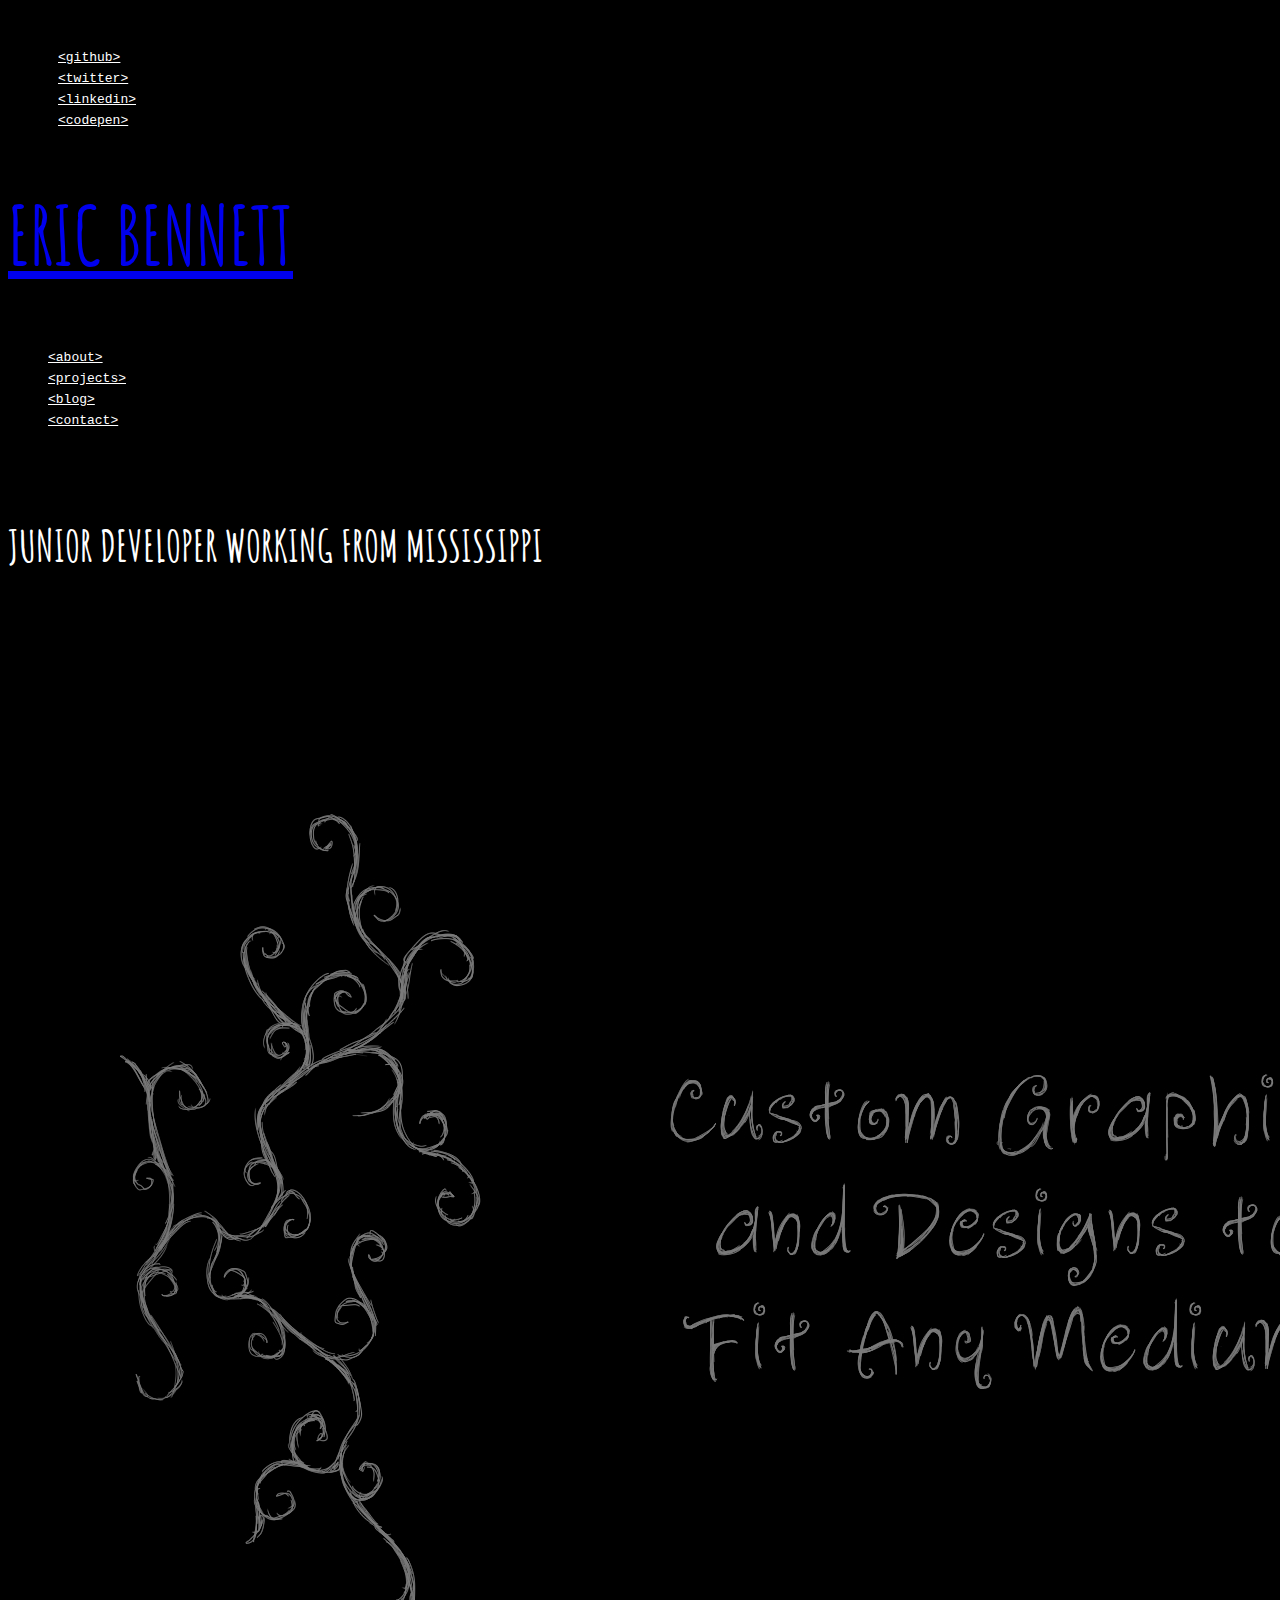
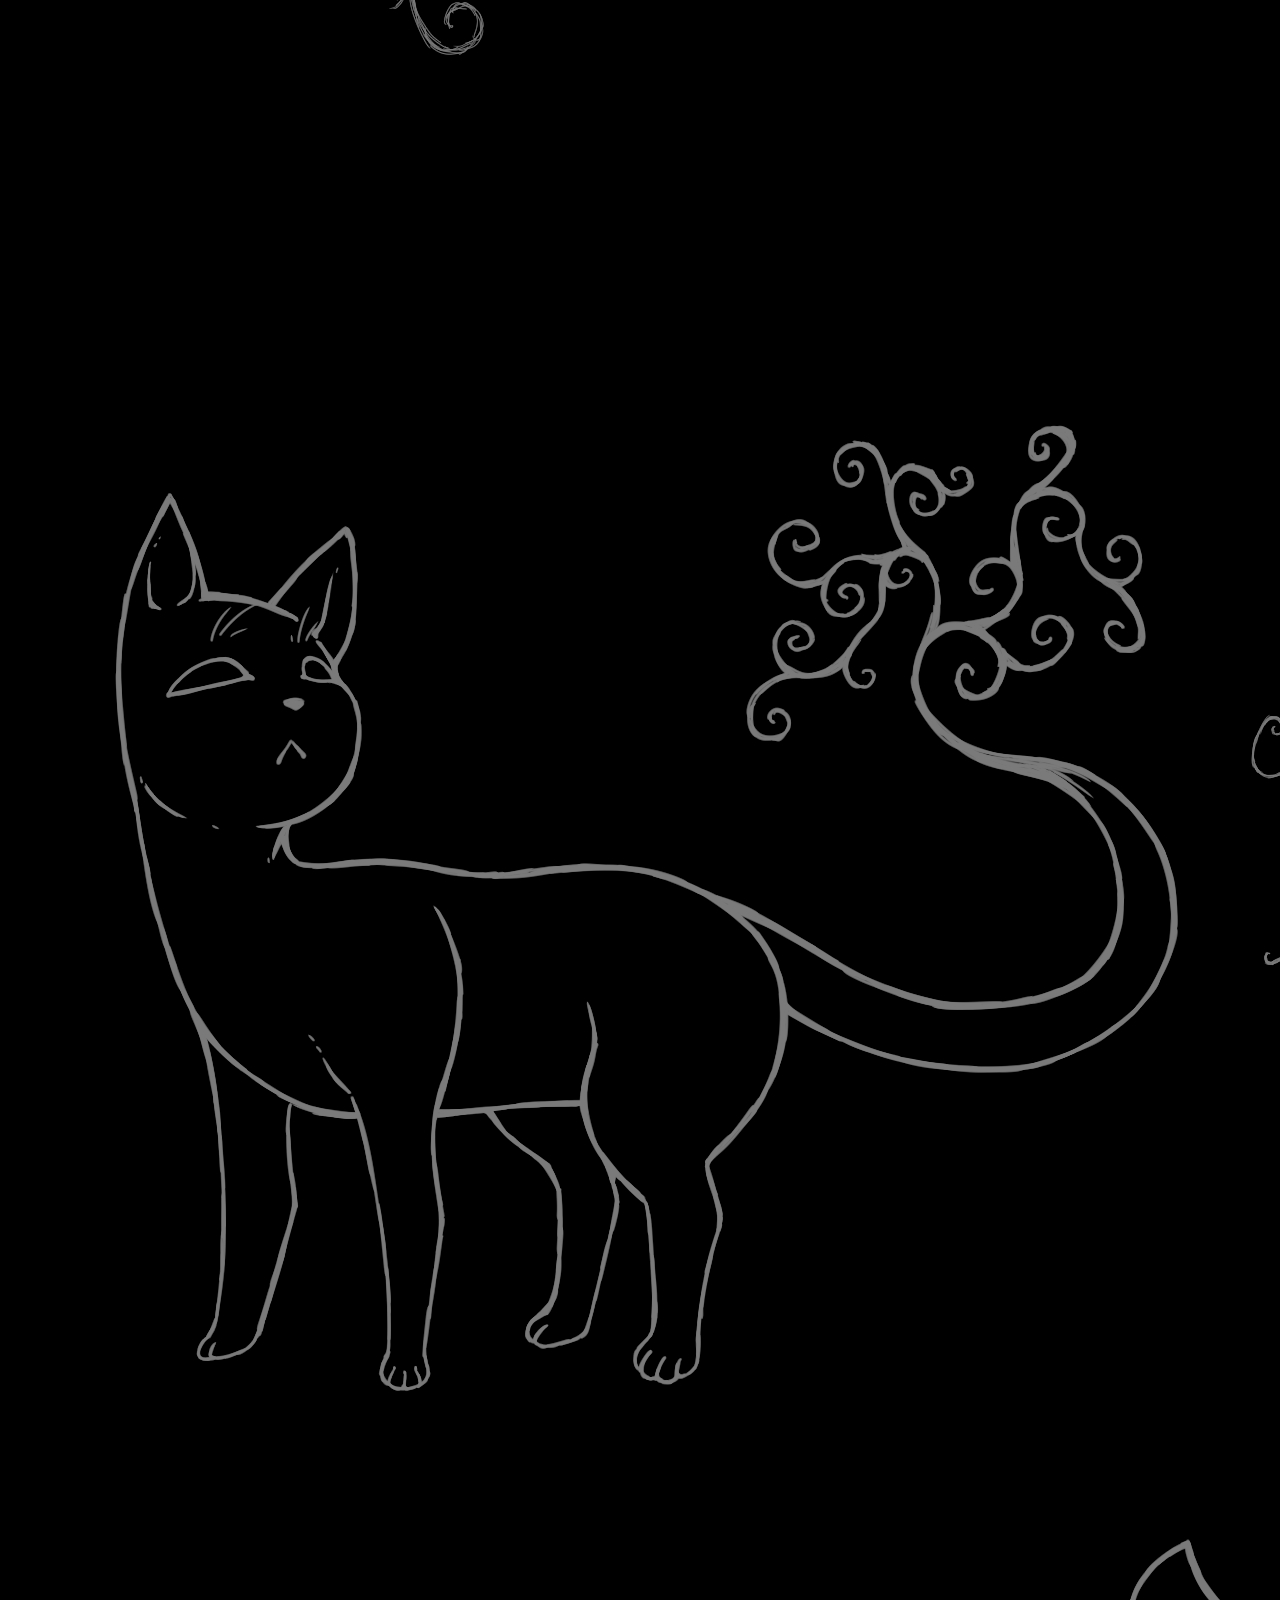
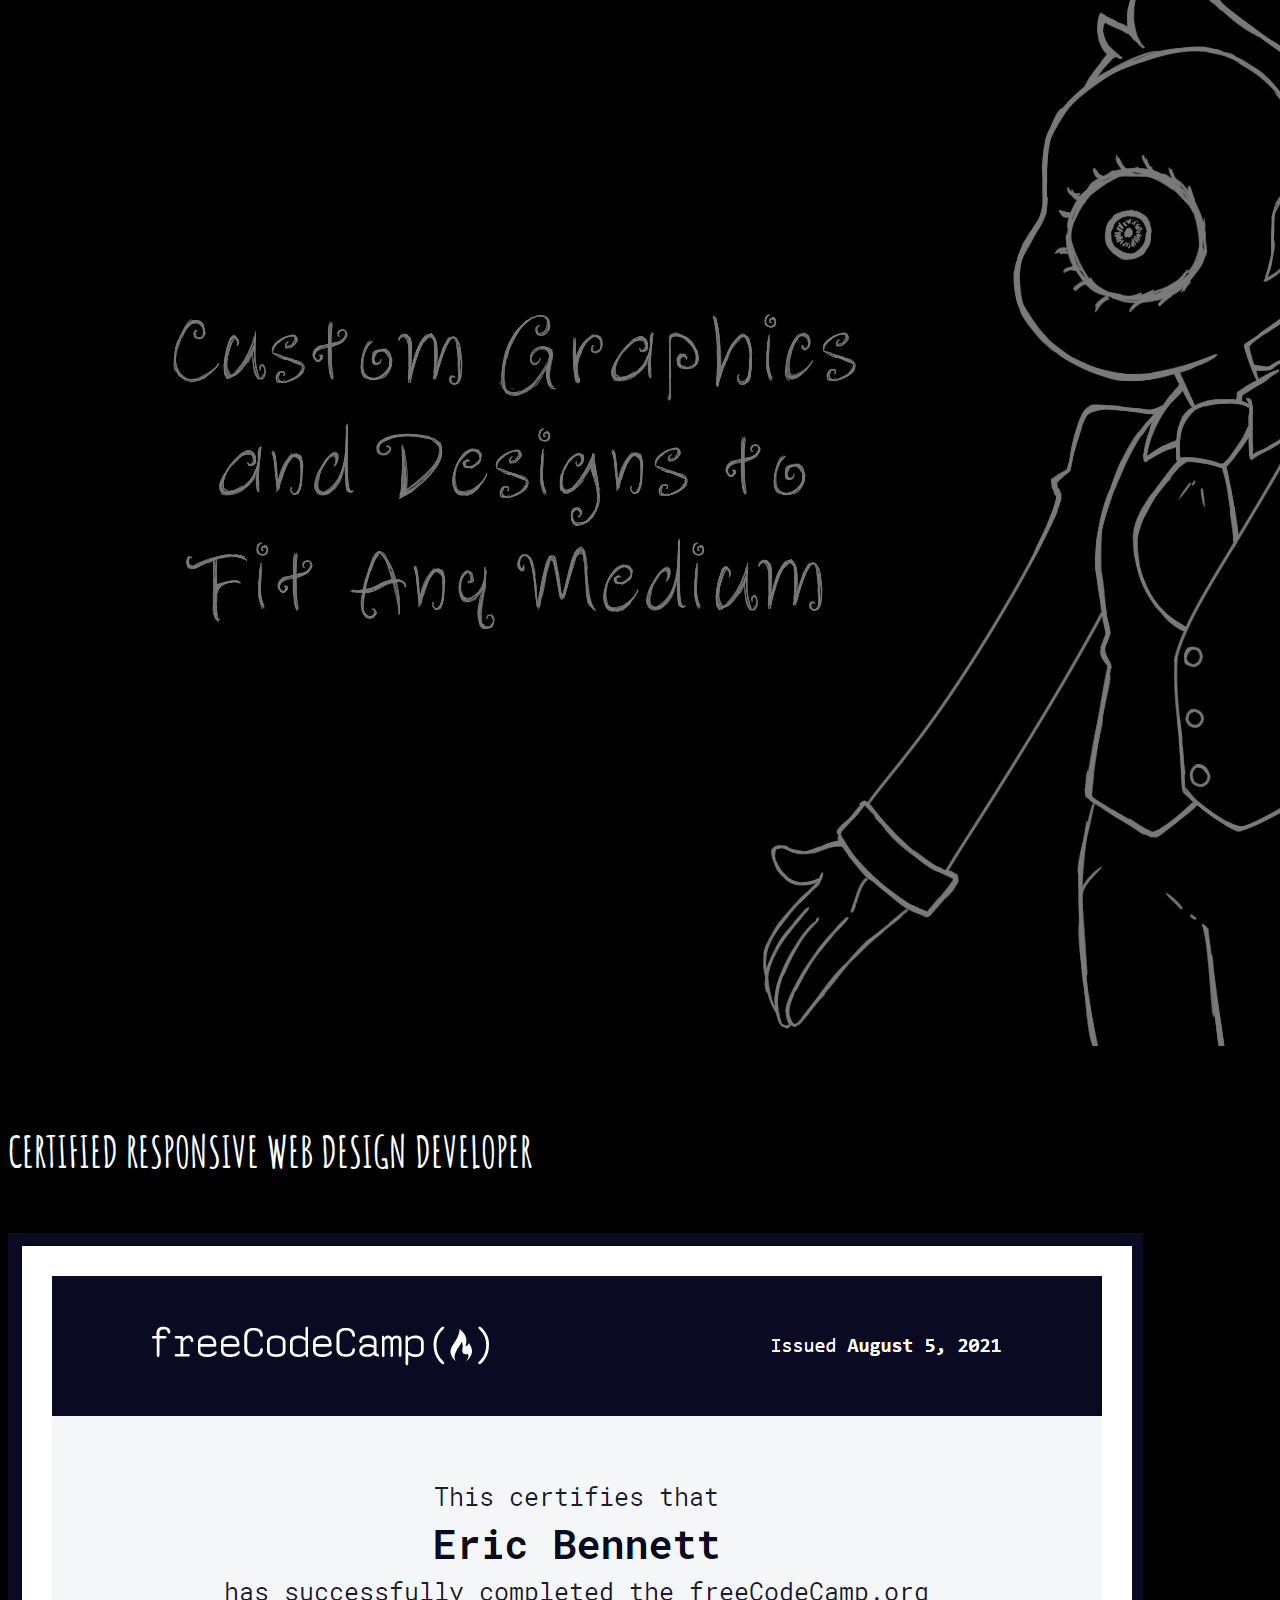
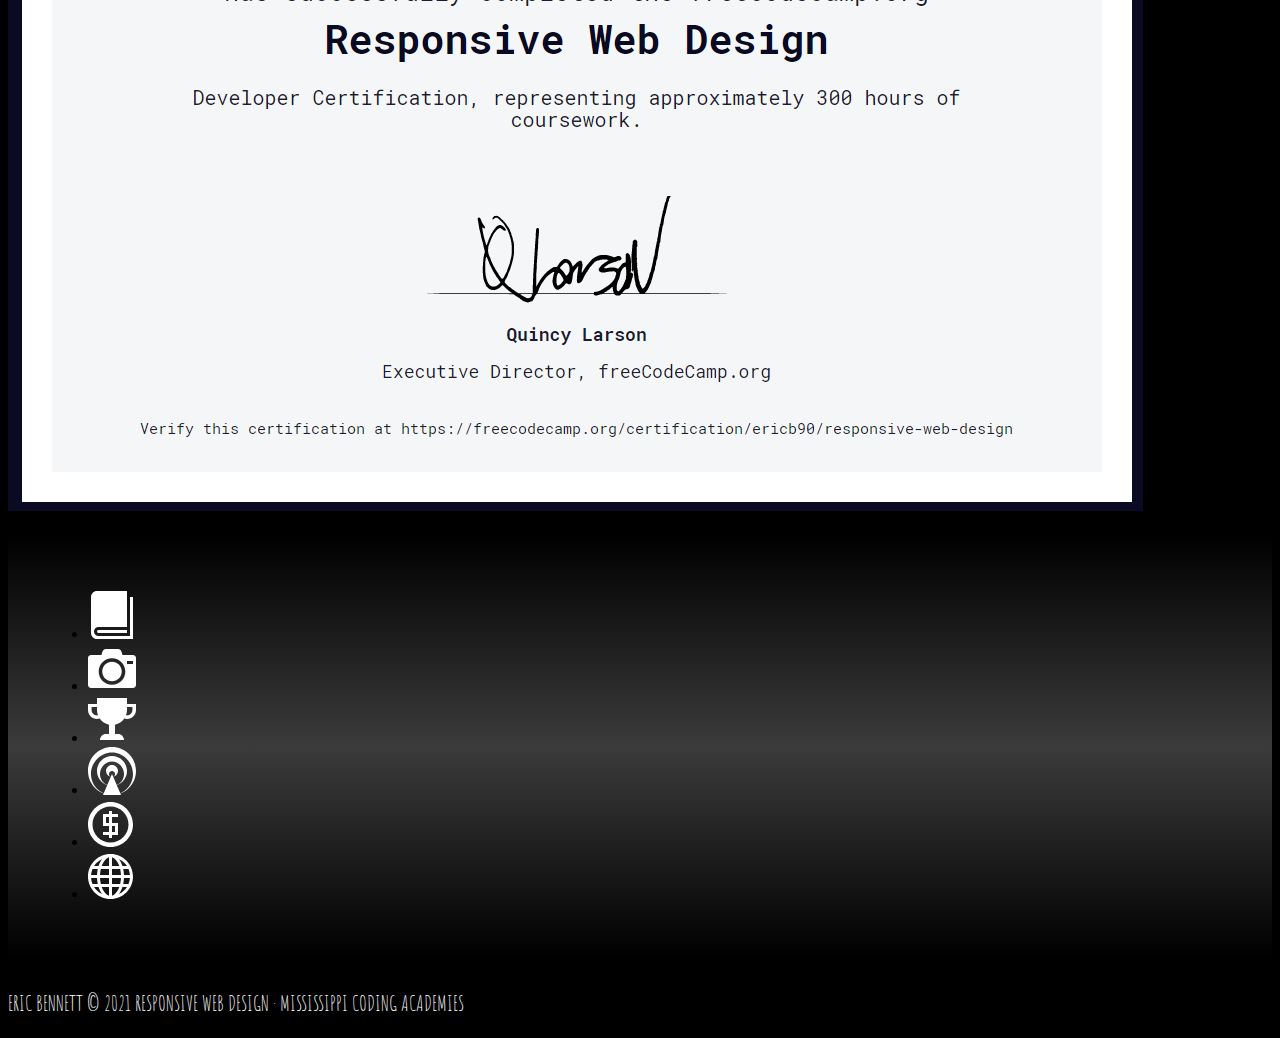
==== index.html @ 3dbed2dd "first commit" ====
<!DOCTYPE html>
<html lang="en">
<head>
    <meta charset="UTF-8">
    <meta http-equiv="X-UA-Compatible" content="IE=edge">
    <meta name="viewport" content="width=device-width, initial-scale=1.0">
    <link rel="stylesheet" href="https://cdn.jsdelivr.net/npm/bootstrap@4.6.0/dist/css/bootstrap.min.css" integrity="sha384-B0vP5xmATw1+K9KRQjQERJvTumQW0nPEzvF6L/Z6nronJ3oUOFUFpCjEUQouq2+l" crossorigin="anonymous">
    <link rel="preconnect" href="https://fonts.googleapis.com">
    <link rel="preconnect" href="https://fonts.gstatic.com" crossorigin>
    <link href="https://fonts.googleapis.com/css2?family=Amatic+SC:wght@700&family=Pompiere&family=Roboto+Mono:wght@300&display=swap" rel="stylesheet">
    <link rel="stylesheet" href="css/style.css">
    <title>Eric Bennett</title>
</head>
<body>
    <!-- open header -->
    <header class="header" id="header">
        <!-- open top header -->
        <section class="top-header-section">
            <!-- open container -->
            <div class="container">
                <ul class="social-list nav justify-content-md-end justify-content-center">
                    <li class="socials"><a href="https://github.com/EricB90" target="_blank"><code>&lt;github&gt;</code></a></li>
                    <li class="socials"><a href="https://twitter.com/Millennium4Dev" target="_blank"><code>&lt;twitter&gt;</code></a></li>
                    <li class="socials"><a href="https://www.linkedin.com/in/eric-bennett-565a6a221/" target="_blank"><code>&lt;linkedin&gt;</code></a></li>
                    <li class="socials"><a href="https://codepen.io/EricB90" target="_blank"><code>&lt;codepen&gt;</code></a></li>
                </ul>
            </div>
            <!-- close container -->
        </section>
        <!-- close top header -->
        <!-- open main header -->
        <section class="main-header-section">
            <!-- open container -->
            <div class="container">
                <!-- open row -->
                <div class="row">
                    <!-- open column -->
                    <div class="col-12 text-center">
                        <h1 class="logo"><a href="index.html">eric bennett</a></h1>
                    </div>
                    <!-- close column -->
                </div>
                <!-- close row -->
            </div>
            <!-- close container -->
        </section>
        <!-- close main header -->
        <!-- open header nav -->
        <section class="header-nav-section">
            <!-- open container -->
            <div class="container">
                <!-- open row -->
                <div class="row">
                    <!-- open column -->
                    <div class="col-12">
                        <ul class="header-nav-list nav justify-content-between">
                            <li class="header-list-item"><a href="about.html"><code>&lt;about&gt;</code></a></li>
                            <li class="header-list-item"><a href="projects.html"><code>&lt;projects&gt;</code></a></li>
                            <li class="header-list-item"><a href="blog.html"><code>&lt;blog&gt;</code></a></li>
                            <li class="header-list-item"><a href="contact.html"><code>&lt;contact&gt;</code></a></li>
                        </ul>
                    </div>
                    <!-- close column -->
                </div>
                <!-- close row -->
            </div>
            <!-- close container -->
        </section>
        <!-- close header nav -->
    </header>
    <!-- close header -->
    <!-- open main -->
    <main class="main" id="main">
        <!-- open carousel -->
        <section class="carousel-section">
            <!-- open container -->
            <div class="container">
                <h2 class="sub-header text-center">junior developer working from mississippi</h2>
                <!-- open carousel -->
                <div id="myCarousel" class="carousel slide" data-ride="carousel" data-pause="false">
                    <div class="carousel-inner">
                      <div class="carousel-item active">
                          <img src="media/slide-01.jpg" class="d-block w-100 img-fluid" alt="My First Slide">
                      </div>
                      <div class="carousel-item">
                        <img src="media/slide-02.jpg" class="d-block w-100 img-fluid" alt="My Second Slide">
                      </div>
                      <div class="carousel-item">
                        <img src="media/slide-03.jpg" class="d-block w-100 img-fluid" alt="My Third Slide">
                      </div>
                    </div>
                  </div>
                <!-- close carousel -->
            </div>
            <!-- close container -->
        </section>
        <!-- close carousel -->
        <!-- open certification -->
        <section class="certification-section">
            <!-- open container -->
            <div class="container">
                <h2 class="sub-header text-center">certified responsive web design developer</h2>
                <!-- open row -->
                <div class="row justify-content-center">
                    <!-- open column -->
                    <div class="col-sm-4">
                        <a href="https://www.freecodecamp.org/certification/ericb90/responsive-web-design" target="_blank"><img src="media/certification01.png" alt="Responsive Web Design Certificate" class="img-fluid"></a>
                    </div>
                    <!-- close column -->
                </div>
                <!-- close row -->
            </div>
            <!-- close container -->
        </section>
        <!-- close certification -->
    </main>
    <!-- close main -->
    <!-- open footer -->
    <footer class="footer" id="footer">
        <!-- open symbol bar -->
        <section class="symbol-bar-section">
            <!-- open container -->
            <div class="container">
                <ul class="nav justify-content-between">
                    <li><svg class="icon icon-book"><use xlink:href="#icon-book"></use></svg></li>
                    <li><svg class="icon icon-camera"><use xlink:href="#icon-camera"></use></svg></li>
                    <li><svg class="icon icon-trophy"><use xlink:href="#icon-trophy"></use></svg></li>
                    <li><a href="https://www.youtube.com/watch?v=dQw4w9WgXcQ"><svg class="icon icon-podcast"><use xlink:href="#icon-podcast"></use></svg></a></li>
                    <li><svg class="icon icon-coin-dollar"><use xlink:href="#icon-coin-dollar"></use></svg></li>
                    <li><svg class="icon icon-sphere"><use xlink:href="#icon-sphere"></use></svg></li>
                </ul>
            </div>
            <!-- close container -->
        </section>
        <!-- close symbol bar -->
        <!-- open colophon -->
        <section class="colophon-section">
            <!-- open container -->
            <div class="container">
                <p class="colophon-text text-center">eric bennett &copy; 2021 responsive web design &middot; mississippi coding academies</p>
            </div>
            <!-- close container -->
        </section>
        <!-- close colophon -->
    </footer>
    <!-- close footer -->
    <!-- open svg block -->
    <div class="svg-block">
        <svg aria-hidden="true" style="position: absolute; width: 0; height: 0; overflow: hidden;" version="1.1" xmlns="http://www.w3.org/2000/svg" xmlns:xlink="http://www.w3.org/1999/xlink">
            <defs>
                <symbol id="icon-camera" viewBox="0 0 32 32">
                    <path d="M9.5 19c0 3.59 2.91 6.5 6.5 6.5s6.5-2.91 6.5-6.5-2.91-6.5-6.5-6.5-6.5 2.91-6.5 6.5zM30 8h-7c-0.5-2-1-4-3-4h-8c-2 0-2.5 2-3 4h-7c-1.1 0-2 0.9-2 2v18c0 1.1 0.9 2 2 2h28c1.1 0 2-0.9 2-2v-18c0-1.1-0.9-2-2-2zM16 27.875c-4.902 0-8.875-3.973-8.875-8.875s3.973-8.875 8.875-8.875c4.902 0 8.875 3.973 8.875 8.875s-3.973 8.875-8.875 8.875zM30 14h-4v-2h4v2z"></path>
                </symbol>
                <symbol id="icon-podcast" viewBox="0 0 32 32">
                    <path d="M32 16c0-8.837-7.163-16-16-16s-16 7.163-16 16c0 6.877 4.339 12.739 10.428 15.002l-0.428 0.998h12l-0.428-0.998c6.089-2.263 10.428-8.125 10.428-15.002zM15.212 19.838c-0.713-0.306-1.212-1.014-1.212-1.838 0-1.105 0.895-2 2-2s2 0.895 2 2c0 0.825-0.499 1.533-1.212 1.839l-0.788-1.839-0.788 1.838zM16.821 19.915c1.815-0.379 3.179-1.988 3.179-3.915 0-2.209-1.791-4-4-4s-4 1.791-4 4c0 1.928 1.364 3.535 3.18 3.913l-2.332 5.441c-2.851-1.223-4.848-4.056-4.848-7.355 0-4.418 3.582-8.375 8-8.375s8 3.957 8 8.375c0 3.299-1.997 6.131-4.848 7.355l-2.331-5.439zM21.514 30.866l-2.31-5.39c3.951-1.336 6.796-5.073 6.796-9.476 0-5.523-4.477-10-10-10s-10 4.477-10 10c0 4.402 2.845 8.14 6.796 9.476l-2.31 5.39c-4.987-2.14-8.481-7.095-8.481-12.866 0-7.729 6.266-14.37 13.995-14.37s13.995 6.641 13.995 14.37c0 5.771-3.494 10.726-8.481 12.866z"></path>
                </symbol>
                <symbol id="icon-book" viewBox="0 0 32 32">
                    <path d="M28 4v26h-21c-1.657 0-3-1.343-3-3s1.343-3 3-3h19v-24h-20c-2.2 0-4 1.8-4 4v24c0 2.2 1.8 4 4 4h24v-28h-2z"></path>
                    <path d="M7.002 26v0c-0.001 0-0.001 0-0.002 0-0.552 0-1 0.448-1 1s0.448 1 1 1c0.001 0 0.001-0 0.002-0v0h18.997v-2h-18.997z"></path>
                </symbol>
                <symbol id="icon-coin-dollar" viewBox="0 0 32 32">
                    <path d="M15 2c-8.284 0-15 6.716-15 15s6.716 15 15 15c8.284 0 15-6.716 15-15s-6.716-15-15-15zM15 29c-6.627 0-12-5.373-12-12s5.373-12 12-12c6.627 0 12 5.373 12 12s-5.373 12-12 12zM16 16v-4h4v-2h-4v-2h-2v2h-4v8h4v4h-4v2h4v2h2v-2h4l-0-8h-4zM14 16h-2v-4h2v4zM18 22h-2v-4h2v4z"></path>
                </symbol>
                <symbol id="icon-trophy" viewBox="0 0 32 32">
                    <path d="M26 6v-4h-20v4h-6v4c0 3.314 2.686 6 6 6 0.627 0 1.232-0.096 1.801-0.275 1.443 2.063 3.644 3.556 6.199 4.075v6.2h-2c-2.209 0-4 1.791-4 4h16c0-2.209-1.791-4-4-4h-2v-6.2c2.555-0.519 4.756-2.012 6.199-4.075 0.568 0.179 1.173 0.275 1.801 0.275 3.314 0 6-2.686 6-6v-4h-6zM6 13.625c-1.999 0-3.625-1.626-3.625-3.625v-2h3.625v2c0 1.256 0.232 2.457 0.655 3.565-0.213 0.039-0.431 0.060-0.655 0.060zM29.625 10c0 1.999-1.626 3.625-3.625 3.625-0.224 0-0.442-0.021-0.655-0.060 0.423-1.107 0.655-2.309 0.655-3.565v-2h3.625v2z"></path>
                </symbol>
                <symbol id="icon-sphere" viewBox="0 0 32 32">
                    <path d="M15 2c-8.284 0-15 6.716-15 15s6.716 15 15 15c8.284 0 15-6.716 15-15s-6.716-15-15-15zM23.487 22c0.268-1.264 0.437-2.606 0.492-4h3.983c-0.104 1.381-0.426 2.722-0.959 4h-3.516zM6.513 12c-0.268 1.264-0.437 2.606-0.492 4h-3.983c0.104-1.381 0.426-2.722 0.959-4h3.516zM21.439 12c0.3 1.28 0.481 2.62 0.54 4h-5.979v-4h5.439zM16 10v-5.854c0.456 0.133 0.908 0.355 1.351 0.668 0.831 0.586 1.625 1.488 2.298 2.609 0.465 0.775 0.867 1.638 1.203 2.578h-4.852zM10.351 7.422c0.673-1.121 1.467-2.023 2.298-2.609 0.443-0.313 0.895-0.535 1.351-0.668v5.854h-4.852c0.336-0.94 0.738-1.803 1.203-2.578zM14 12v4h-5.979c0.059-1.38 0.24-2.72 0.54-4h5.439zM2.997 22c-0.533-1.278-0.854-2.619-0.959-4h3.983c0.055 1.394 0.224 2.736 0.492 4h-3.516zM8.021 18h5.979v4h-5.439c-0.3-1.28-0.481-2.62-0.54-4zM14 24v5.854c-0.456-0.133-0.908-0.355-1.351-0.668-0.831-0.586-1.625-1.488-2.298-2.609-0.465-0.775-0.867-1.638-1.203-2.578h4.852zM19.649 26.578c-0.673 1.121-1.467 2.023-2.298 2.609-0.443 0.312-0.895 0.535-1.351 0.668v-5.854h4.852c-0.336 0.94-0.738 1.802-1.203 2.578zM16 22v-4h5.979c-0.059 1.38-0.24 2.72-0.54 4h-5.439zM23.98 16c-0.055-1.394-0.224-2.736-0.492-4h3.516c0.533 1.278 0.855 2.619 0.959 4h-3.983zM25.958 10h-2.997c-0.582-1.836-1.387-3.447-2.354-4.732 1.329 0.636 2.533 1.488 3.585 2.54 0.671 0.671 1.261 1.404 1.766 2.192zM5.808 7.808c1.052-1.052 2.256-1.904 3.585-2.54-0.967 1.285-1.771 2.896-2.354 4.732h-2.997c0.504-0.788 1.094-1.521 1.766-2.192zM4.042 24h2.997c0.583 1.836 1.387 3.447 2.354 4.732-1.329-0.636-2.533-1.488-3.585-2.54-0.671-0.671-1.261-1.404-1.766-2.192zM24.192 26.192c-1.052 1.052-2.256 1.904-3.585 2.54 0.967-1.285 1.771-2.896 2.354-4.732h2.997c-0.504 0.788-1.094 1.521-1.766 2.192z"></path>
                </symbol>
            </defs>
        </svg>            
    </div>
    <!-- close svg block -->
    <script src="https://code.jquery.com/jquery-3.5.1.slim.min.js" integrity="sha384-DfXdz2htPH0lsSSs5nCTpuj/zy4C+OGpamoFVy38MVBnE+IbbVYUew+OrCXaRkfj" crossorigin="anonymous"></script>
    <script src="https://cdn.jsdelivr.net/npm/bootstrap@4.6.0/dist/js/bootstrap.bundle.min.js" integrity="sha384-Piv4xVNRyMGpqkS2by6br4gNJ7DXjqk09RmUpJ8jgGtD7zP9yug3goQfGII0yAns" crossorigin="anonymous"></script>
    <script>
        $(document).ready(function() {
            $('#myCarousel').carousel({
                pause: false
            })
        })
    </script>
</body>
</html>
---- css/style.css ----
* {box-sizing: border-box;}

/* font-family: 'Amatic SC', cursive;
font-family: 'Pompiere', cursive;
font-family: 'Roboto Mono', monospace; */

:root {
    --codeFont: 'Roboto Mono', monospace;
    --mainFont: 'Amatic SC', cursive;
    --bodyFont: 'Pompiere', cursive;
}

/* generic rules */
.icon {
    display: inline-block;
    width: 3em;
    height: 3em;
    stroke-width: 0;
    stroke: currentColor;
    fill: currentColor;
}

body {
    background-color: #000;
}
/* close generic */

/* header rules */
.top-header-section {
    padding: 20px 0;
}

.socials {
    padding-left: 10px;
}

.socials a {
    color: #fff;
    font-family: var(--codeFont);
}

@media (max-width: 321px) {
    .socials a {
        font-size: 12px;
    }
}

.logo a {
    animation: pulse 3s infinite;
    font-family: var(--mainFont);
    font-size: calc(50px + (90 - 50) * ((100vw - 300px) / (1600 - 300)));
    text-transform: uppercase;
}

.logo a:hover {
    text-decoration: none;
}

@keyframes pulse {
    0%, 100% {
        color: #fff;
    }
    50% {
        color: #3b3b3b;
    }
}

.header-nav-section {
    padding: 20px 0;
}

.header-list-item a {
    color: #fff;
    font-family: var(--codeFont);
}

@media (max-width: 321px) {
    .header-list-item a {
        font-size: 12px;
    }
}
/* close header */

/* main rules */
.carousel-section {
    padding: 20px 0;
}

.carousel-section h2 {
    padding-bottom: 30px;
    color: #fff;
    font-family: var(--mainFont);
    font-size: calc(20px + (50 - 20) * ((100vw - 300px) / (1600 - 300)));
    text-transform: uppercase;
}

.certification-section {
    padding: 20px 0;
}

.certification-section h2 {
    padding-bottom: 20px;
    color: #fff;
    font-family: var(--mainFont);
    font-size: calc(20px + (50 - 20) * ((100vw - 300px) / (1600 - 300)));
    text-transform: uppercase;
}

.about-section {
    padding: 20px 0 50px 0;
}

.about-header {
    color: #fff;
    font-family: var(--mainFont);
    font-size: calc(20px + (50 - 20) * ((100vw - 300px) / (1600 - 300)));
    text-align: center;
    text-transform: uppercase;
}

@media (max-width: 769px) {
    .about-header {
        font-size: 40px;
    }
}

.about-text {
    padding-top: 20px;
    color: #fff;
    font-family: var(--bodyFont);
    font-size: calc(15px + (30 - 15) * ((100vw - 300px) / (1600 - 300)));
    text-align: justify;
}

@media (max-width: 577px) {
    .about-text {
        font-size: 20px;
    }
}

.about-section .icon {
    margin-top: 20px;
    width: 5em;
    height: 5em;
    fill: #fff;
}

@media (max-width: 577px) {
    .about-svg-div {
        margin-bottom: 40px;
    }
}

.projects-section {
    padding: 40px 0;
}

.projects-section h2 {
    padding-bottom: 30px;
    color: #fff;
    font-family: var(--mainFont);
    font-size: calc(20px + (50 - 20) * ((100vw - 300px) / (1600 - 300)));
    text-transform: uppercase;
}

.projects-section button {
    margin-bottom: 15px;
    width: 100%;
}

.projects-section .card {
    margin-bottom: 30px;
}

.repo-text {
    background-color: #000;
}

.projects-section h5 {
    color: #fff;
    font-family: var(--mainFont);
    font-size: calc(20px + (50 - 20) * ((100vw - 300px) / (1600 - 300)));
    text-transform: uppercase;
}

.projects-section p {
    color: #fff;
    font-family: var(--bodyFont);
    font-size: calc(15px + (30 - 15) * ((100vw - 300px) / (1600 - 300)));
}

.projects-section a {
    font-family: var(--bodyFont);
    font-size: calc(15px + (30 - 15) * ((100vw - 300px) / (1600 - 300)));
}

.projects-section img {
    width: 100%;
    height: 250px;
}

@media (max-width: 769px) {
    .projects-section img {
        height: 200px;
    }
}

@media (max-width: 577px) {
    .projects-section img {
        height: 270px;
    }
}

@media (max-width: 321px) {
    .projects-section img {
        height: 150px;
    }
}

.blog-section {
    padding: 40px 0;
}

.blog-section h2 {
    padding-bottom: 30px;
    color: #fff;
    font-family: var(--mainFont);
    font-size: calc(20px + (50 - 20) * ((100vw - 300px) / (1600 - 300)));
    text-transform: uppercase;
}

.blog-section .card {
    margin-bottom: 30px;
}

.blog-text {
    background-color: #000;
    font-family: var(--bodyFont);
    font-size: 30px;
    color: #fff;
}

@media (max-width: 321px) {
    .blog-text {
        font-size: 20px;
    }
}

.blog-section button {
    font-family: var(--mainFont);
    font-size: 25px;
}

.contact-section {
    padding: 40px 0;
}

.contact-section h2 {
    padding-bottom: 30px;
    color: #fff;
    font-family: var(--mainFont);
    font-size: calc(20px + (50 - 20) * ((100vw - 300px) / (1600 - 300)));
    text-transform: uppercase;
}

.contact-section .svg-div {
    padding-bottom: 20px;
}

.contact-section .icon {
    width: 4em;
    height: 4em;
    fill: #fff;
}

.contact-section h3 {
    color: #fff;
    font-family: var(--mainFont);
    font-size: calc(20px + (40 - 20) * ((100vw - 300px) / (1600 - 300)));
}

@media (max-width: 321px) {
    .contact-section h3 {
        font-size: 30px;
    }
}

.contact-section p {
    color: #fff;
    font-family: var(--mainFont);
    font-size: calc(15px + (30 - 15) * ((100vw - 300px) / (1600 - 300)));
}

@media (max-width: 577px) {
    .contact-section p {
        font-size: 30px;
    }
}

@media (max-width: 321px) {
    .contact-section p {
        font-size: 20px;
    }
}
/* close main */

/* footer rules */
.symbol-bar-section {
    padding: 40px;
    background-image: linear-gradient(#000, #3b3b3b, #000);
}

.symbol-bar-section .icon {
    fill: #fff;
}

@media (max-width: 321px) {
    .symbol-bar-section .icon {
        width: 2em;
        height: 2em;
    }
}

.colophon-section {
    margin-top: 30px;
}

.colophon-text {
    color: #fff;
    font-family: var(--mainFont);
    font-size: calc(10px + (25 - 10) * ((100vw - 300px) / (1600 - 300)));
    text-transform: uppercase;
}

@media (max-width: 577px) {
    .colophon-text {
        font-size: 18px;
    }
}
/* close footer */
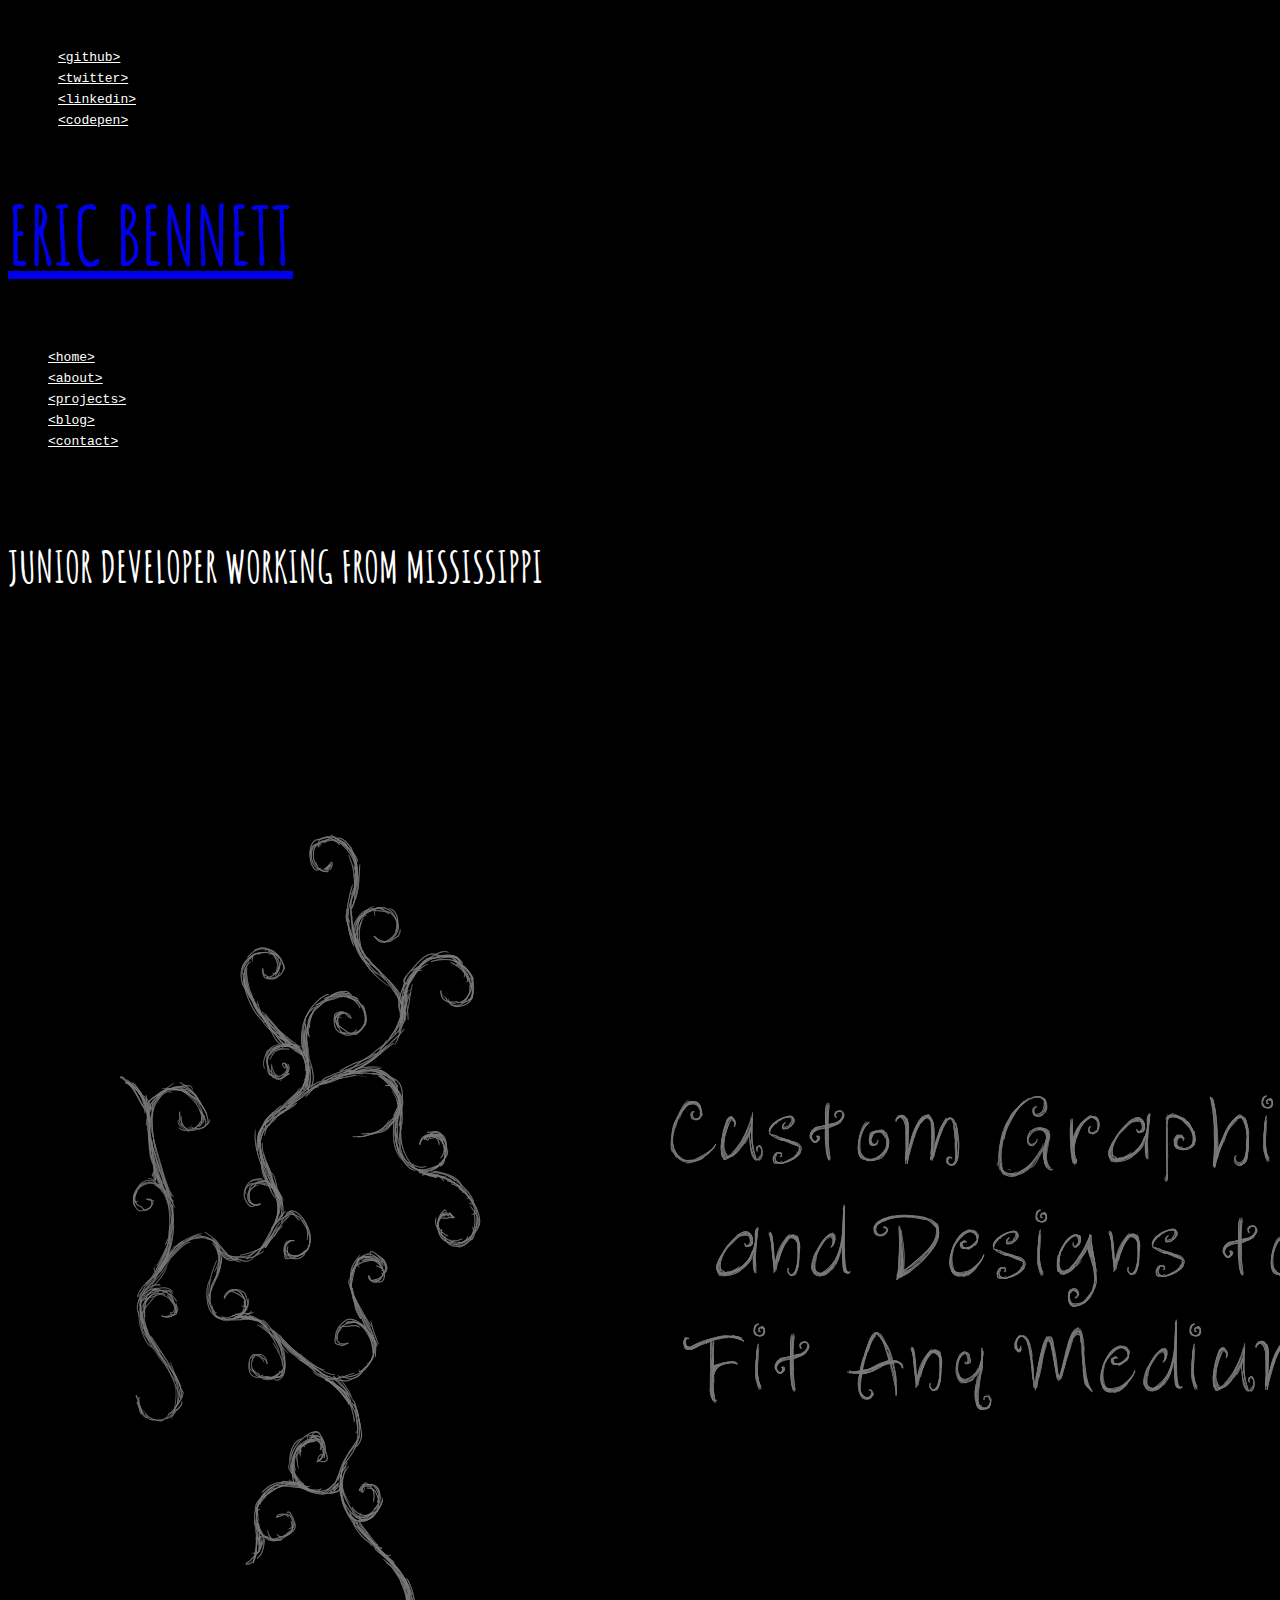
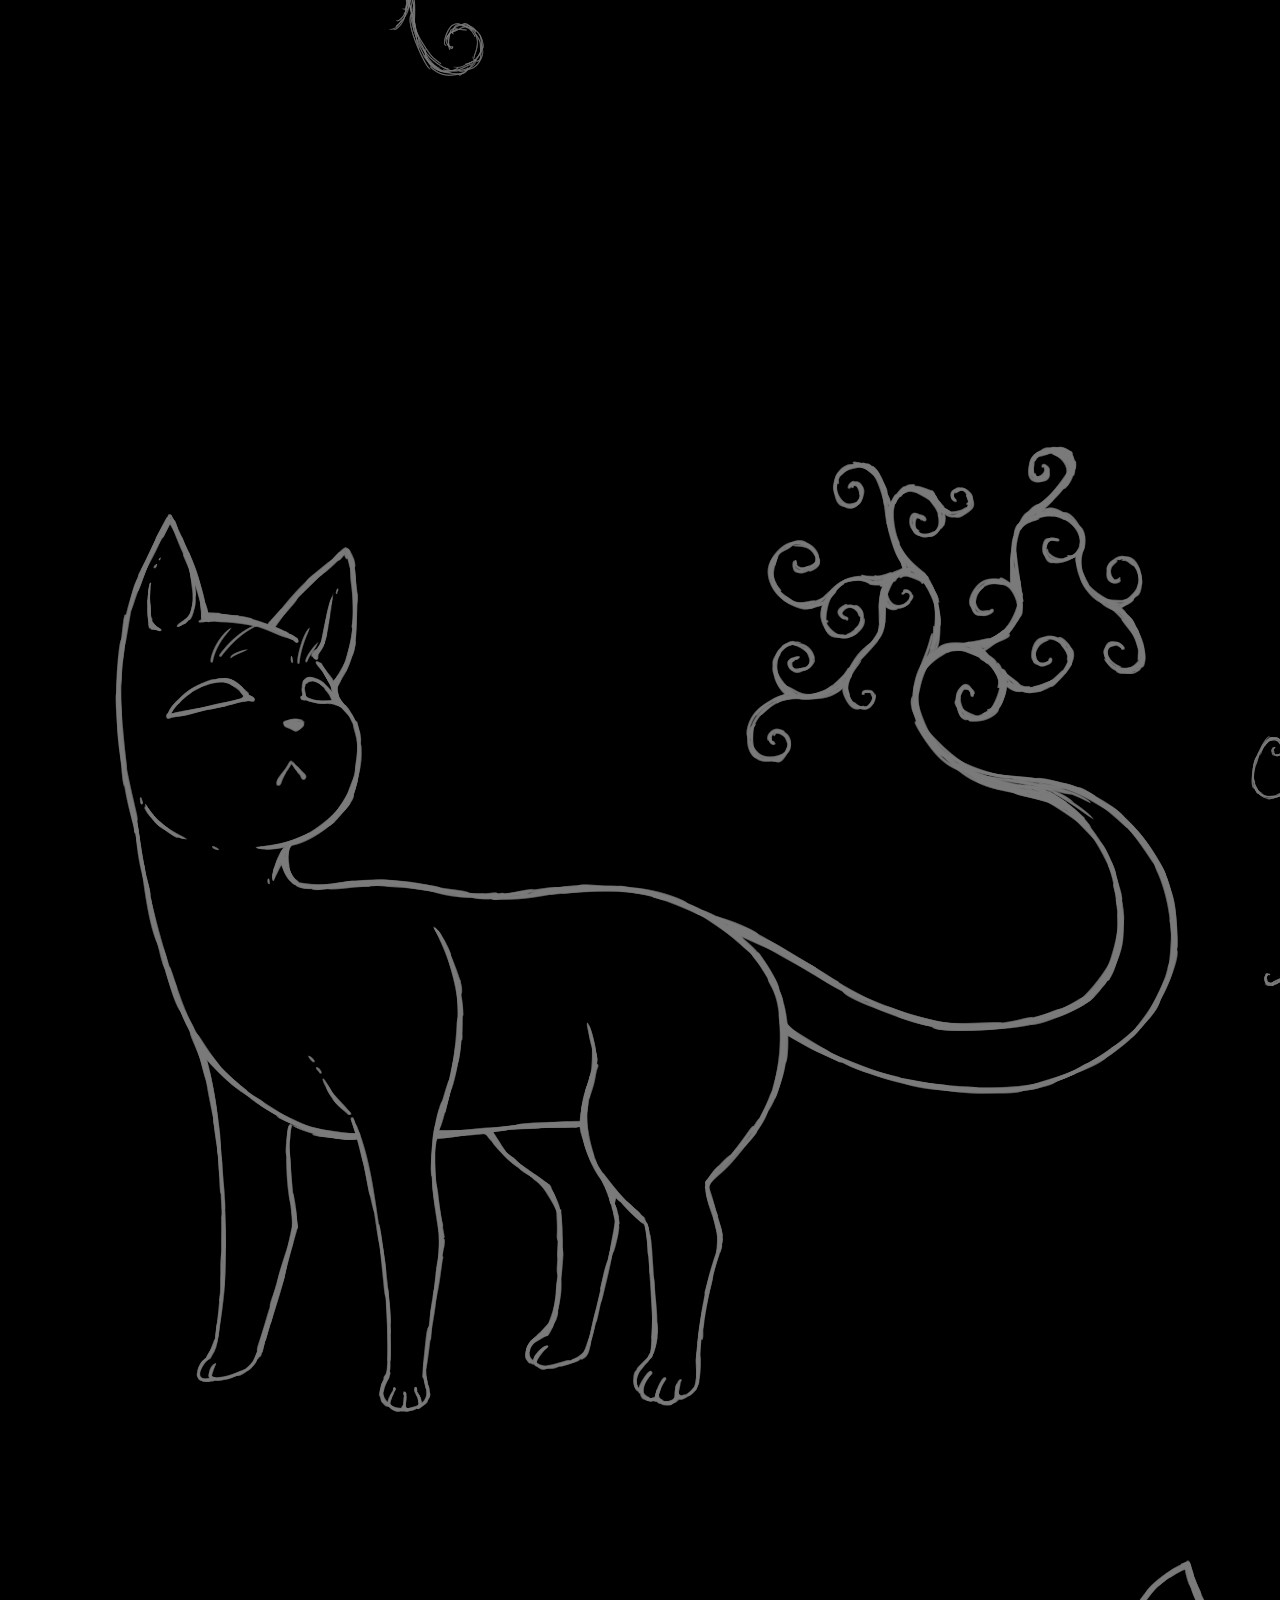
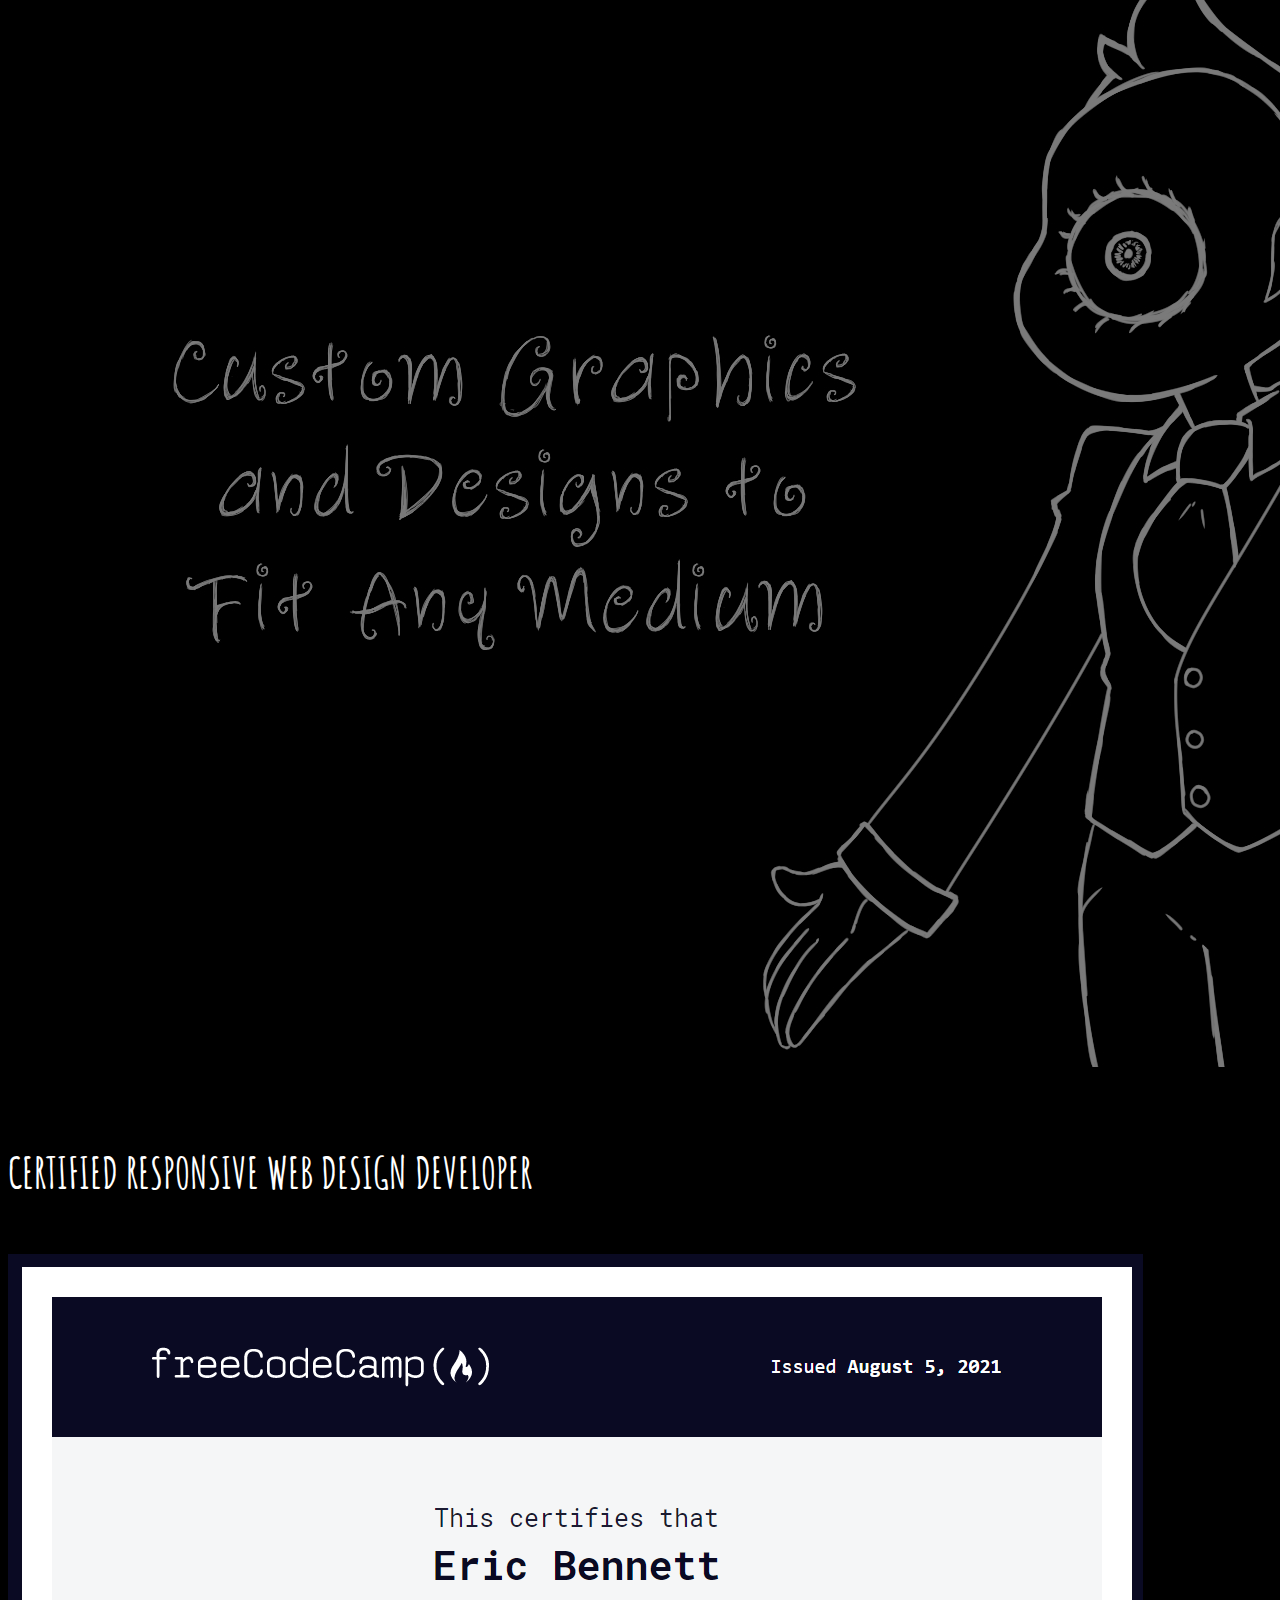
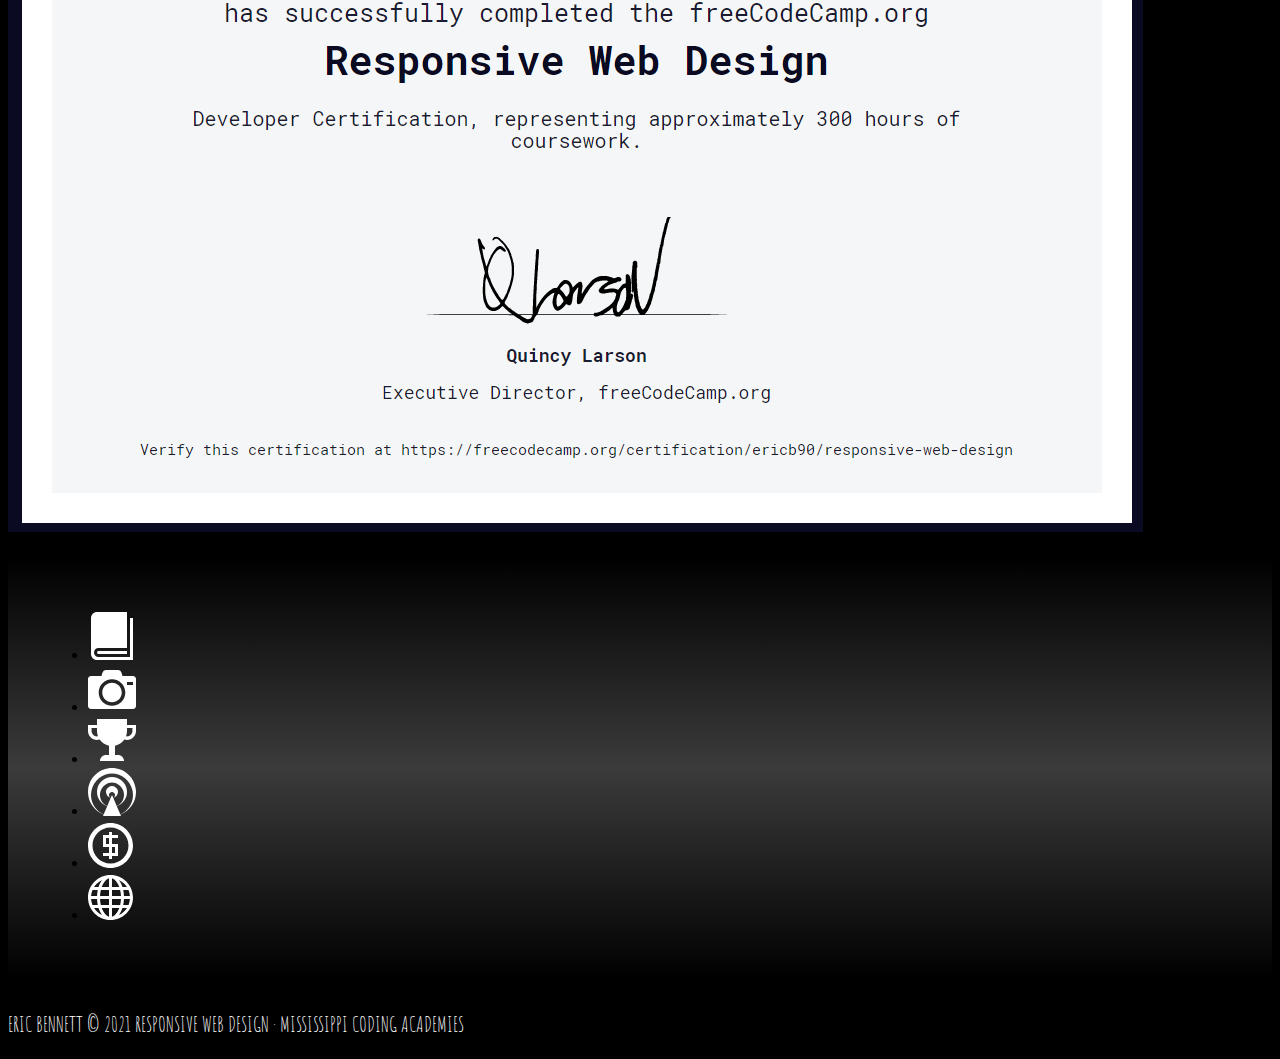
==== commit 8d927685: "Updated nav bar and about page" ====
--- a/index.html
+++ b/index.html
@@ -54,10 +54,11 @@
                     <!-- open column -->
                     <div class="col-12">
                         <ul class="header-nav-list nav justify-content-between">
-                            <li class="header-list-item"><a href="about.html"><code>&lt;about&gt;</code></a></li>
-                            <li class="header-list-item"><a href="projects.html"><code>&lt;projects&gt;</code></a></li>
-                            <li class="header-list-item"><a href="blog.html"><code>&lt;blog&gt;</code></a></li>
-                            <li class="header-list-item"><a href="contact.html"><code>&lt;contact&gt;</code></a></li>
+                            <li class="header-list-item nav-item"><a href="index.html" class="nav-link disabled"><code>&lt;home&gt;</code></a></li>
+                            <li class="header-list-item nav-item"><a href="about.html" class="nav-link"><code>&lt;about&gt;</code></a></li>
+                            <li class="header-list-item nav-item"><a href="projects.html" class="nav-link"><code>&lt;projects&gt;</code></a></li>
+                            <li class="header-list-item nav-item"><a href="blog.html" class="nav-link"><code>&lt;blog&gt;</code></a></li>
+                            <li class="header-list-item nav-item"><a href="contact.html" class="nav-link"><code>&lt;contact&gt;</code></a></li>
                         </ul>
                     </div>
                     <!-- close column -->
